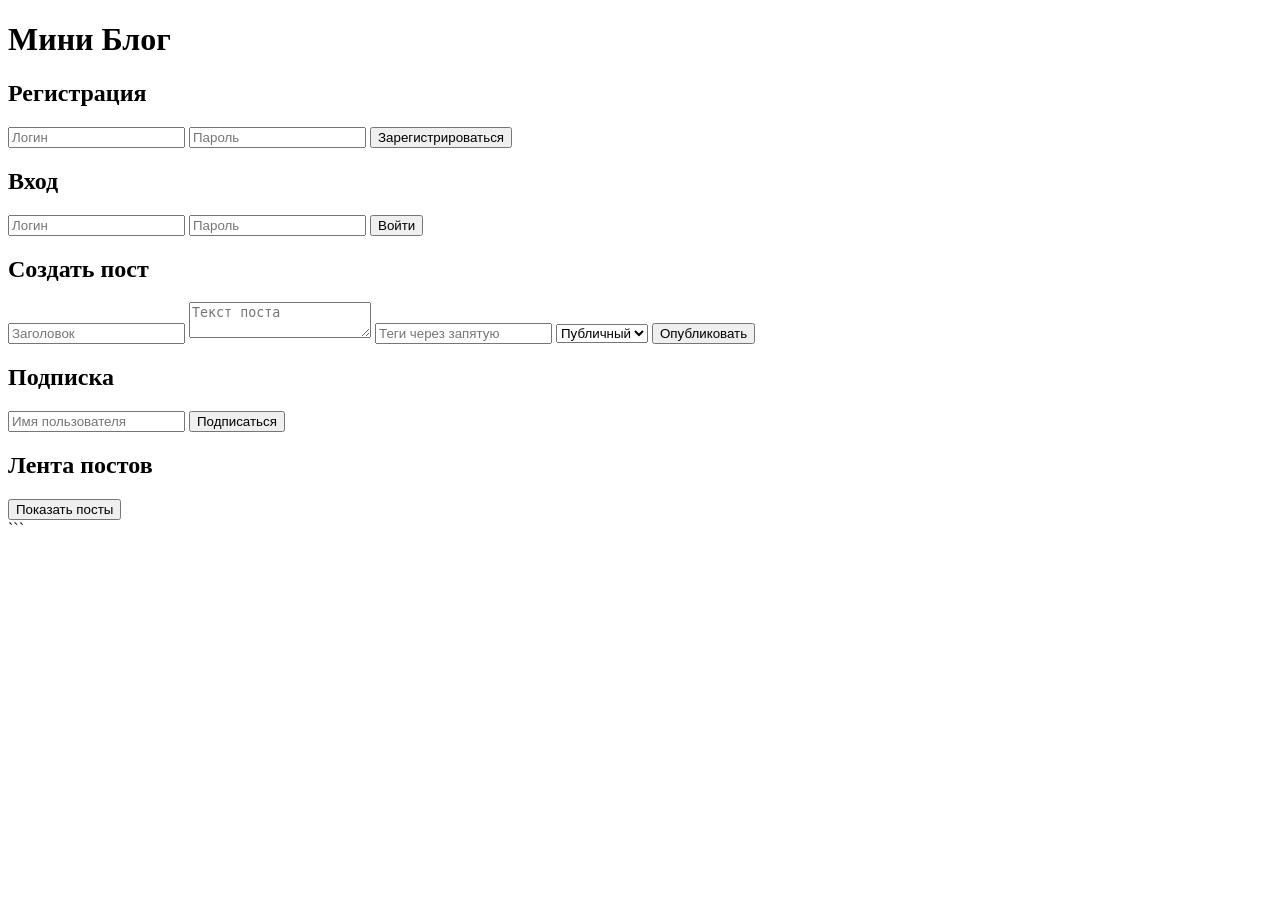
==== HTML and CSS for Web application/index.html @ ac94a794 "Create index.html" ====
<!DOCTYPE html>
<html lang="ru">
<head>
    <meta charset="UTF-8">
    <meta name="viewport" content="width=device-width, initial-scale=1.0">
    <title>Blog App</title>
    <link rel="stylesheet" href="style.css">
</head>
<body>

<h1>Мини Блог</h1>

<!-- Регистрация -->
<div class="block">
    <h2>Регистрация</h2>
    <input type="text" id="registerUsername" placeholder="Логин">
    <input type="password" id="registerPassword" placeholder="Пароль">
    <button onclick="register()">Зарегистрироваться</button>
</div>

<!-- Авторизация -->
<div class="block">
    <h2>Вход</h2>
    <input type="text" id="loginUsername" placeholder="Логин">
    <input type="password" id="loginPassword" placeholder="Пароль">
    <button onclick="login()">Войти</button>
</div>

<!-- Создание поста -->
<div class="block">
    <h2>Создать пост</h2>
    <input type="text" id="postTitle" placeholder="Заголовок">
    <textarea id="postContent" placeholder="Текст поста"></textarea>
    <input type="text" id="postTags" placeholder="Теги через запятую">
    
    <select id="postVisibility">
        <option value="public">Публичный</option>
        <option value="private">Скрытый</option>
    </select>

    <button onclick="createPost()">Опубликовать</button>
</div>

<!-- Подписки -->
<div class="block">
    <h2>Подписка</h2>
    <input type="text" id="subscribeUser" placeholder="Имя пользователя">
    <button onclick="subscribe()">Подписаться</button>
</div>

<!-- Лента -->
<div class="block">
    <h2>Лента постов</h2>
    <button onclick="showPosts()">Показать посты</button>
    <div id="posts"></div>
</div>

<script src="script.js"></script>

</body>
</html>
```
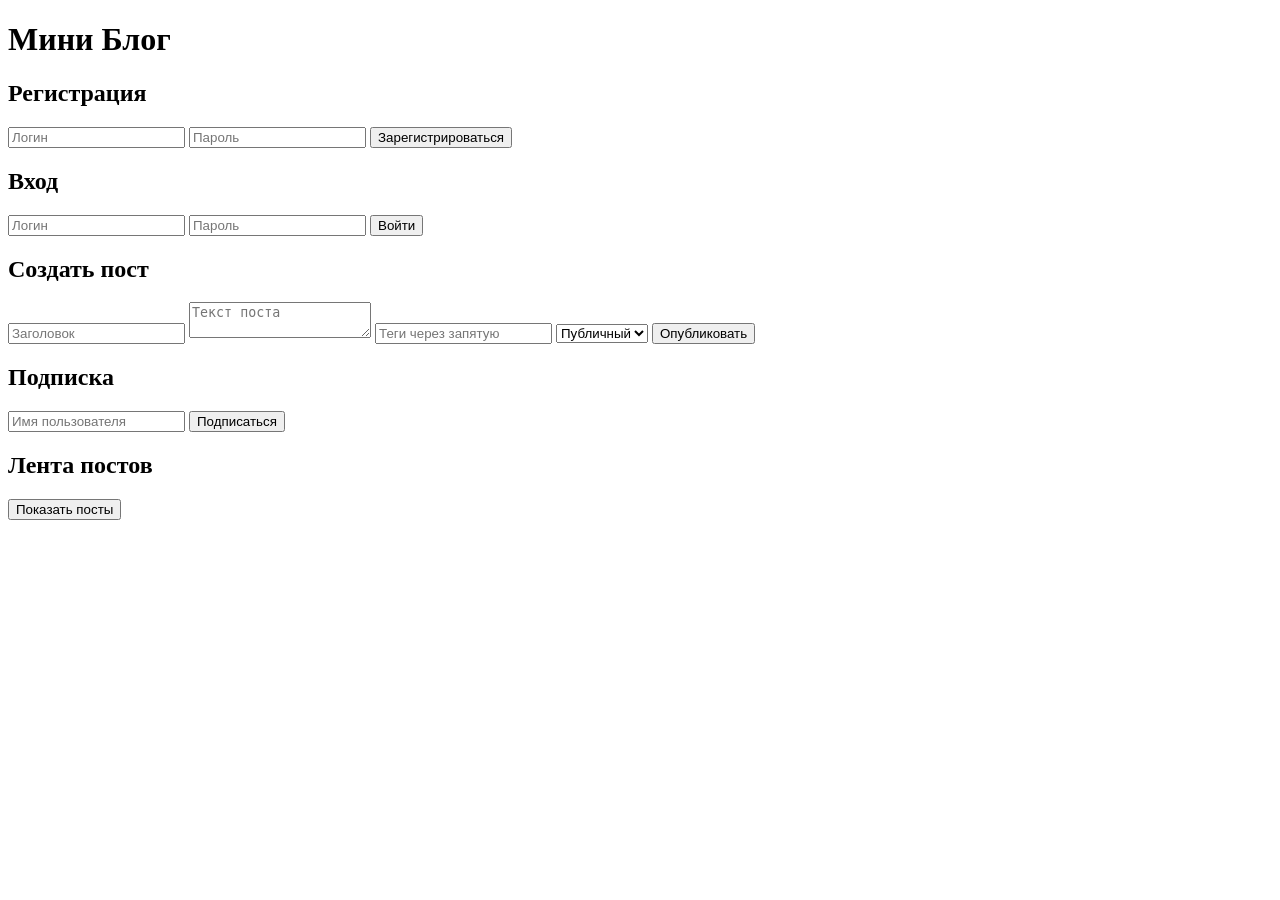
==== commit a88e08db: "Update index.html" ====
--- a/HTML and CSS for Web application/index.html
+++ b/HTML and CSS for Web application/index.html
@@ -59,4 +59,3 @@
 
 </body>
 </html>
-```
